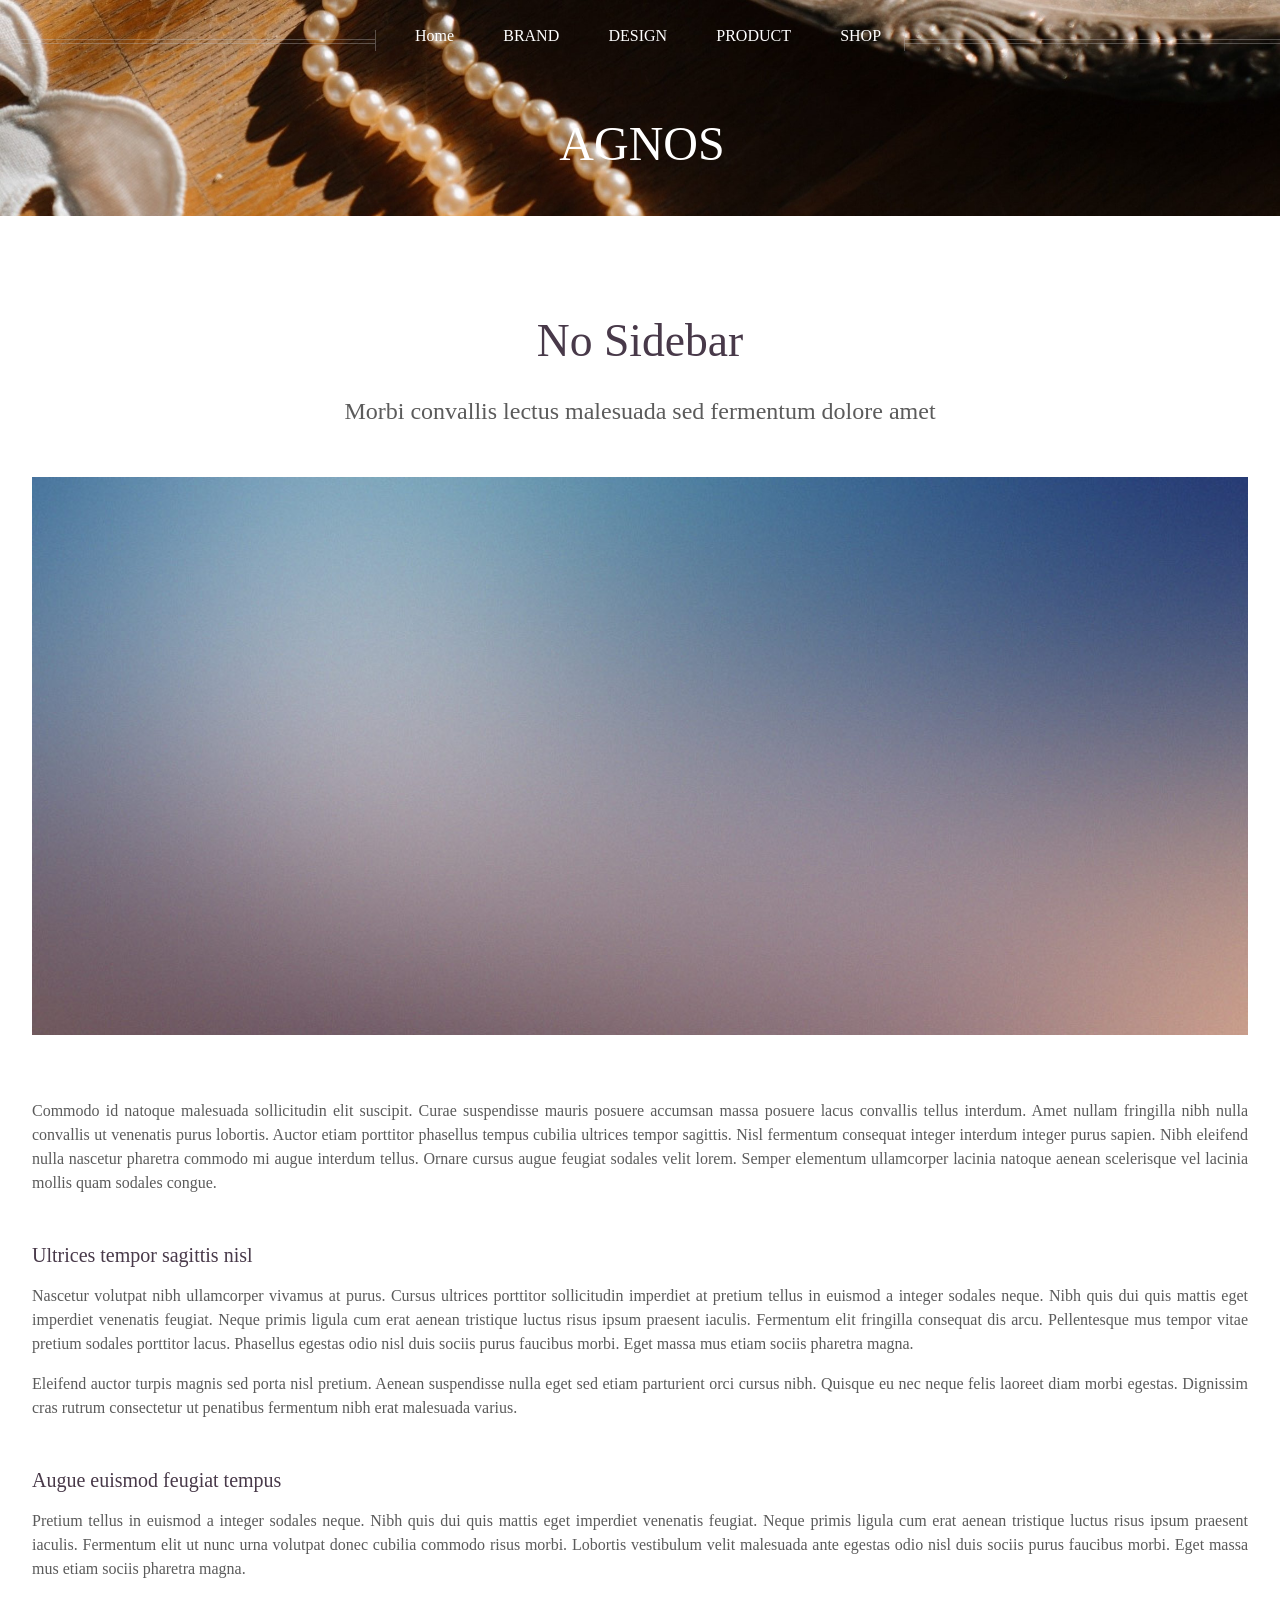
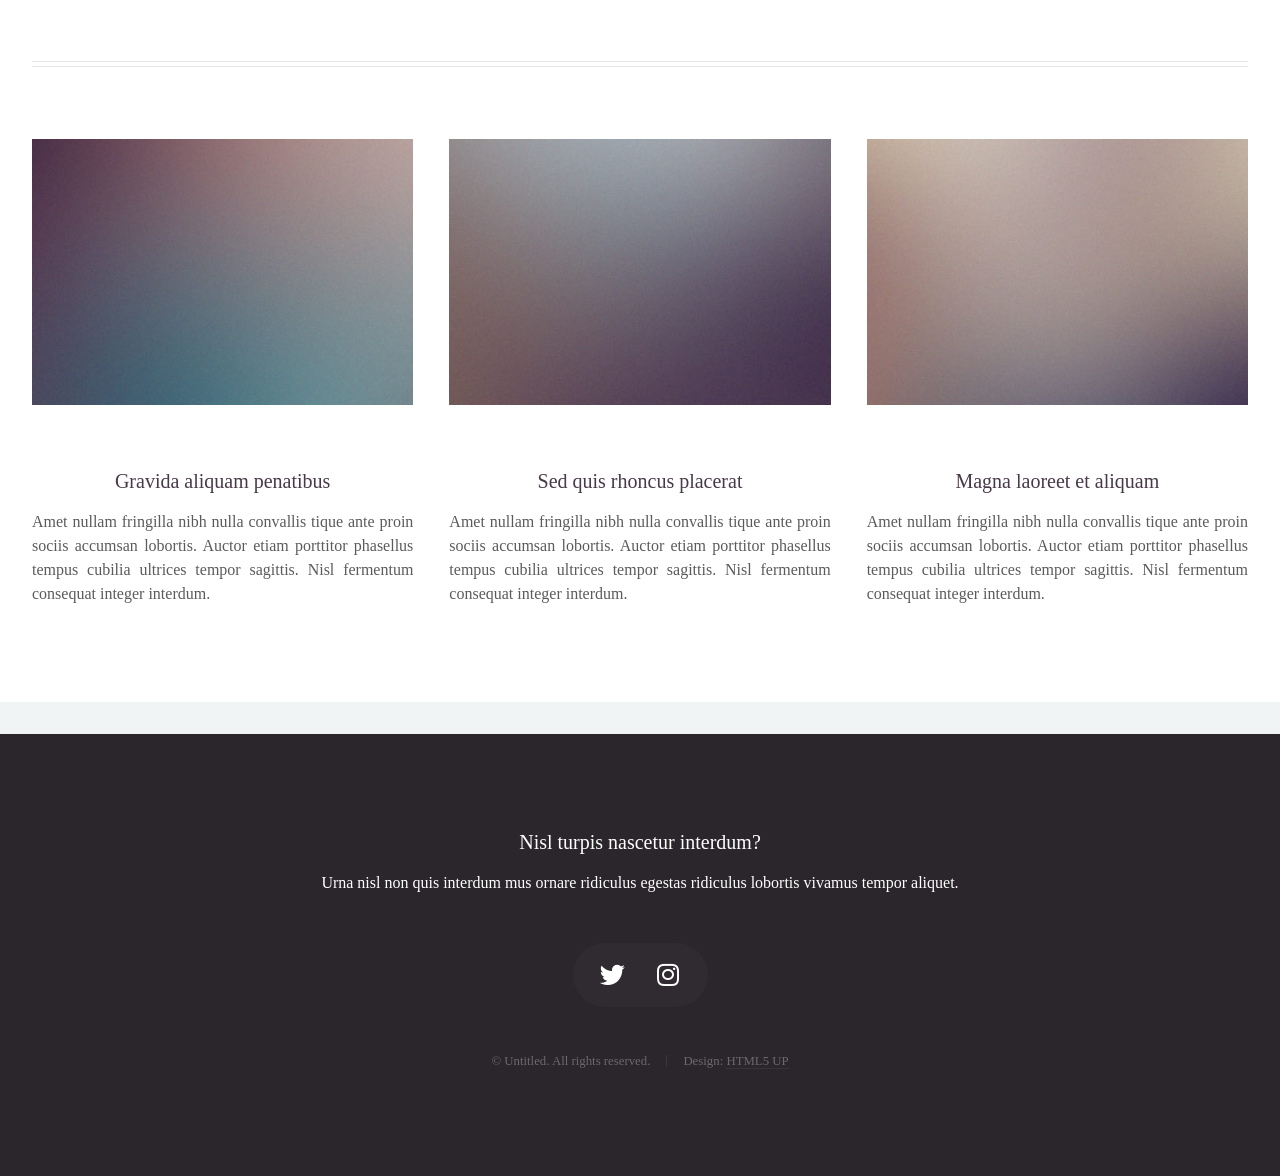
==== no-sidebar.html @ 3e3a5929 "add agnos site websource" ====
<!DOCTYPE HTML>
<!--
	Helios by HTML5 UP
	html5up.net | @ajlkn
	Free for personal and commercial use under the CCA 3.0 license (html5up.net/license)
-->
<html>
	<head>
		<title>No Sidebar - Helios by HTML5 UP</title>
		<meta charset="utf-8" />
		<meta name="viewport" content="width=device-width, initial-scale=1, user-scalable=no" />
		<link rel="stylesheet" href="assets/css/main.css" />
		<noscript><link rel="stylesheet" href="assets/css/noscript.css" /></noscript>
	</head>
	<body class="no-sidebar is-preload">
		<div id="page-wrapper">

			<!-- Header -->
				<div id="header">

					<!-- Inner -->
						<div class="inner">
							<header>
								<h1><a href="index.html" id="logo">AGNOS</a></h1>
							</header>
						</div>

					<!-- Nav -->
						<nav id="nav">
							<ul>
								<li><a href="index.html">Home</a></li>
								<li><a href="no-sidebar.html">BRAND</a></li>
								<li><a href="no-sidebar.html">DESIGN</a></li>
								<li>
									<a href="no-sidebar.html">PRODUCT</a>
									<ul>
										<li><a href="#">Lorem ipsum dolor</a></li>
										<li><a href="#">Magna phasellus</a></li>
										<li><a href="#">Etiam dolore nisl</a></li>
										<li><a href="#">And a submenu &hellip;</a></li>
										<li><a href="#">Veroeros feugiat</a></li>
									</ul>
								</li>
								<li><a href="no-sidebar.html">SHOP</a></li>
							</ul>
						</nav>

				</div>

			<!-- Main -->
				<div class="wrapper style1">

					<div class="container">
						<article id="main" class="special">
							<header>
								<h2><a href="#">No Sidebar</a></h2>
								<p>
									Morbi convallis lectus malesuada sed fermentum dolore amet
								</p>
							</header>
							<a href="#" class="image featured"><img src="images/pic06.jpg" alt="" /></a>
							<p>
								Commodo id natoque malesuada sollicitudin elit suscipit. Curae suspendisse mauris posuere accumsan massa
								posuere lacus convallis tellus interdum. Amet nullam fringilla nibh nulla convallis ut venenatis purus
								lobortis. Auctor etiam porttitor phasellus tempus cubilia ultrices tempor sagittis. Nisl fermentum
								consequat integer interdum integer purus sapien. Nibh eleifend nulla nascetur pharetra commodo mi augue
								interdum tellus. Ornare cursus augue feugiat sodales velit lorem. Semper elementum ullamcorper lacinia
								natoque aenean scelerisque vel lacinia mollis quam sodales congue.
							</p>
							<section>
								<header>
									<h3>Ultrices tempor sagittis nisl</h3>
								</header>
								<p>
									Nascetur volutpat nibh ullamcorper vivamus at purus. Cursus ultrices porttitor sollicitudin imperdiet
									at pretium tellus in euismod a integer sodales neque. Nibh quis dui quis mattis eget imperdiet venenatis
									feugiat. Neque primis ligula cum erat aenean tristique luctus risus ipsum praesent iaculis. Fermentum elit
									fringilla consequat dis arcu. Pellentesque mus tempor vitae pretium sodales porttitor lacus. Phasellus
									egestas odio nisl duis sociis purus faucibus morbi. Eget massa mus etiam sociis pharetra magna.
								</p>
								<p>
									Eleifend auctor turpis magnis sed porta nisl pretium. Aenean suspendisse nulla eget sed etiam parturient
									orci cursus nibh. Quisque eu nec neque felis laoreet diam morbi egestas. Dignissim cras rutrum consectetur
									ut penatibus fermentum nibh erat malesuada varius.
								</p>
							</section>
							<section>
								<header>
									<h3>Augue euismod feugiat tempus</h3>
								</header>
								<p>
									Pretium tellus in euismod a integer sodales neque. Nibh quis dui quis mattis eget imperdiet venenatis
									feugiat. Neque primis ligula cum erat aenean tristique luctus risus ipsum praesent iaculis. Fermentum elit
									ut nunc urna volutpat donec cubilia commodo risus morbi. Lobortis vestibulum velit malesuada ante
									egestas odio nisl duis sociis purus faucibus morbi. Eget massa mus etiam sociis pharetra magna.
								</p>
							</section>
						</article>
						<hr />
						<div class="row">
							<article class="col-4 col-12-mobile special">
								<a href="#" class="image featured"><img src="images/pic07.jpg" alt="" /></a>
								<header>
									<h3><a href="#">Gravida aliquam penatibus</a></h3>
								</header>
								<p>
									Amet nullam fringilla nibh nulla convallis tique ante proin sociis accumsan lobortis. Auctor etiam
									porttitor phasellus tempus cubilia ultrices tempor sagittis. Nisl fermentum consequat integer interdum.
								</p>
							</article>
							<article class="col-4 col-12-mobile special">
								<a href="#" class="image featured"><img src="images/pic08.jpg" alt="" /></a>
								<header>
									<h3><a href="#">Sed quis rhoncus placerat</a></h3>
								</header>
								<p>
									Amet nullam fringilla nibh nulla convallis tique ante proin sociis accumsan lobortis. Auctor etiam
									porttitor phasellus tempus cubilia ultrices tempor sagittis. Nisl fermentum consequat integer interdum.
								</p>
							</article>
							<article class="col-4 col-12-mobile special">
								<a href="#" class="image featured"><img src="images/pic09.jpg" alt="" /></a>
								<header>
									<h3><a href="#">Magna laoreet et aliquam</a></h3>
								</header>
								<p>
									Amet nullam fringilla nibh nulla convallis tique ante proin sociis accumsan lobortis. Auctor etiam
									porttitor phasellus tempus cubilia ultrices tempor sagittis. Nisl fermentum consequat integer interdum.
								</p>
							</article>
						</div>
					</div>

				</div>

			<!-- Footer -->
				<div id="footer">
					<div class="container">
						<div class="row">
							<div class="col-12">

								<!-- Contact -->
									<section class="contact">
										<header>
											<h3>Nisl turpis nascetur interdum?</h3>
										</header>
										<p>Urna nisl non quis interdum mus ornare ridiculus egestas ridiculus lobortis vivamus tempor aliquet.</p>
										<ul class="icons">
											<li><a href="#" class="icon brands fa-twitter"><span class="label">Twitter</span></a></li>
											<li><a href="#" class="icon brands fa-instagram"><span class="label">Instagram</span></a></li>
										</ul>
									</section>

								<!-- Copyright -->
									<div class="copyright">
										<ul class="menu">
											<li>&copy; Untitled. All rights reserved.</li><li>Design: <a href="http://html5up.net">HTML5 UP</a></li>
										</ul>
									</div>

							</div>

						</div>
					</div>
				</div>

		</div>

		<!-- Scripts -->
			<script src="assets/js/jquery.min.js"></script>
			<script src="assets/js/jquery.dropotron.min.js"></script>
			<script src="assets/js/jquery.scrolly.min.js"></script>
			<script src="assets/js/jquery.scrollex.min.js"></script>
			<script src="assets/js/browser.min.js"></script>
			<script src="assets/js/breakpoints.min.js"></script>
			<script src="assets/js/util.js"></script>
			<script src="assets/js/main.js"></script>

	</body>
</html>
---- assets/css/main.css ----
@import url("https://fonts.googleapis.com/css?family=Source+Sans+Pro:300,300italic,400,400italic,600");
@import url("fontawesome-all.min.css");

/*
	Helios by HTML5 UP
	html5up.net | @ajlkn
	Free for personal and commercial use under the CCA 3.0 license (html5up.net/license)
*/

html, body, div, span, applet, object,
iframe, h1, h2, h3, h4, h5, h6, p, blockquote,
pre, a, abbr, acronym, address, big, cite,
code, del, dfn, em, img, ins, kbd, q, s, samp,
small, strike, strong, sub, sup, tt, var, b,
u, i, center, dl, dt, dd, ol, ul, li, fieldset,
form, label, legend, table, caption, tbody,
tfoot, thead, tr, th, td, article, aside,
canvas, details, embed, figure, figcaption,
footer, header, hgroup, menu, nav, output, ruby,
section, summary, time, mark, audio, video {
	margin: 0;
	padding: 0;
	border: 0;
	font-size: 100%;
	font: inherit;
	vertical-align: baseline;}

article, aside, details, figcaption, figure,
footer, header, hgroup, menu, nav, section {
	display: block;}

body {
	line-height: 1;
}

ol, ul {
	list-style: none;
}

blockquote, q {
	quotes: none;
}

	blockquote:before, blockquote:after, q:before, q:after {
		content: '';
		content: none;
	}

table {
	border-collapse: collapse;
	border-spacing: 0;
}

body {
	-webkit-text-size-adjust: none;
}

mark {
	background-color: transparent;
	color: inherit;
}

input::-moz-focus-inner {
	border: 0;
	padding: 0;
}

input, select, textarea {
	-moz-appearance: none;
	-webkit-appearance: none;
	-ms-appearance: none;
	appearance: none;
}

/* Basic */

	html {
		box-sizing: border-box;
	}

	*, *:before, *:after {
		box-sizing: inherit;
	}

	body {
		background: #f0f4f4;
		color: #5b5b5b;
		font-size: 15pt;
		line-height: 1.85em;
		/*font-family: 'Source Sans Pro', sans-serif;*/
		font-family: "Georgia";
		font-weight: 300;
	}

		body.is-preload *, body.is-preload *:before, body.is-preload *:after {
			-moz-animation: none !important;
			-webkit-animation: none !important;
			-ms-animation: none !important;
			animation: none !important;
			-moz-transition: none !important;
			-webkit-transition: none !important;
			-ms-transition: none !important;
			transition: none !important;
		}

	input, textarea, select {
		font-size: 15pt;
		line-height: 1.85em;
		font-family: 'Source Sans Pro', sans-serif;
		font-weight: 300;
	}

	h1, h2, h3, h4, h5, h6 {
		font-weight: 400;
		color: #483949;
		line-height: 1.25em;
	}

	h1 a, h2 a, h3 a, h4 a, h5 a, h6 a {
		color: inherit;
		text-decoration: none;
		border-bottom-color: transparent;
	}

	h1 strong, h2 strong, h3 strong, h4 strong, h5 strong, h6 strong {
		font-weight: 600;
	}

	h2 {
		font-size: 2.85em;
	}

	h3 {
		font-size: 1.25em;
	}

	h4 {
		font-size: 1em;
		margin: 0 0 0.25em 0;
	}

	strong, b {
		font-weight: 400;
		color: #483949;
	}

	em, i {
		font-style: italic;
	}

	a {
		color: inherit;
		border-bottom: solid 1px rgba(128, 128, 128, 0.15);
		text-decoration: none;
		-moz-transition: background-color 0.35s ease-in-out, color 0.35s ease-in-out, border-bottom-color 0.35s ease-in-out;
		-webkit-transition: background-color 0.35s ease-in-out, color 0.35s ease-in-out, border-bottom-color 0.35s ease-in-out;
		-ms-transition: background-color 0.35s ease-in-out, color 0.35s ease-in-out, border-bottom-color 0.35s ease-in-out;
		transition: background-color 0.35s ease-in-out, color 0.35s ease-in-out, border-bottom-color 0.35s ease-in-out;
	}

		a:hover {
			color: #ef8376;
			border-bottom-color: transparent;
		}

	sub {
		position: relative;
		top: 0.5em;
		font-size: 0.8em;
	}

	sup {
		position: relative;
		top: -0.5em;
		font-size: 0.8em;
	}

	blockquote {
		border-left: solid 0.5em #ddd;
		padding: 1em 0 1em 2em;
		font-style: italic;
	}

	p, ul, ol, dl, table {
		margin-bottom: 1em;
	}

	p {
		text-align: justify;
	}

	br.clear {
		clear: both;
	}

	hr {
		position: relative;
		display: block;
		border: 0;
		top: 4.5em;
		margin-bottom: 9em;
		height: 6px;
		border-top: solid 1px rgba(128, 128, 128, 0.2);
		border-bottom: solid 1px rgba(128, 128, 128, 0.2);
	}

		hr:before, hr:after {
			content: '';
			position: absolute;
			top: -8px;
			display: block;
			width: 1px;
			height: 21px;
			background: rgba(128, 128, 128, 0.2);
		}

		hr:before {
			left: -1px;
		}

		hr:after {
			right: -1px;
		}

	.timestamp {
		color: rgba(128, 128, 128, 0.75);
		font-size: 0.8em;
	}

/* Container */

	.container {
		margin: 0 auto;
		max-width: 100%;
		width: 1400px;
	}

		@media screen and (max-width: 1680px) {

			.container {
				width: 1200px;
			}

		}

		@media screen and (max-width: 1280px) {

			.container {
				width: 100%;
			}

		}

		@media screen and (max-width: 960px) {

			.container {
				width: 100%;
			}

		}

		@media screen and (max-width: 840px) {

			.container {
				width: 100%;
			}

		}

		@media screen and (max-width: 736px) {

			.container {
				width: 100%;
			}

		}

/* Row */

	.row {
		display: flex;
		flex-wrap: wrap;
		box-sizing: border-box;
		align-items: stretch;
	}

		.row > * {
			box-sizing: border-box;
		}

		.row.gtr-uniform > * > :last-child {
			margin-bottom: 0;
		}

		.row.aln-left {
			justify-content: flex-start;
		}

		.row.aln-center {
			justify-content: center;
		}

		.row.aln-right {
			justify-content: flex-end;
		}

		.row.aln-top {
			align-items: flex-start;
		}

		.row.aln-middle {
			align-items: center;
		}

		.row.aln-bottom {
			align-items: flex-end;
		}

		.row > .imp {
			order: -1;
		}

		.row > .col-1 {
			width: 8.33333%;
		}

		.row > .off-1 {
			margin-left: 8.33333%;
		}

		.row > .col-2 {
			width: 16.66667%;
		}

		.row > .off-2 {
			margin-left: 16.66667%;
		}

		.row > .col-3 {
			width: 25%;
		}

		.row > .off-3 {
			margin-left: 25%;
		}

		.row > .col-4 {
			width: 33.33333%;
		}

		.row > .off-4 {
			margin-left: 33.33333%;
		}

		.row > .col-5 {
			width: 41.66667%;
		}

		.row > .off-5 {
			margin-left: 41.66667%;
		}

		.row > .col-6 {
			width: 50%;
		}

		.row > .off-6 {
			margin-left: 50%;
		}

		.row > .col-7 {
			width: 58.33333%;
		}

		.row > .off-7 {
			margin-left: 58.33333%;
		}

		.row > .col-8 {
			width: 66.66667%;
		}

		.row > .off-8 {
			margin-left: 66.66667%;
		}

		.row > .col-9 {
			width: 75%;
		}

		.row > .off-9 {
			margin-left: 75%;
		}

		.row > .col-10 {
			width: 83.33333%;
		}

		.row > .off-10 {
			margin-left: 83.33333%;
		}

		.row > .col-11 {
			width: 91.66667%;
		}

		.row > .off-11 {
			margin-left: 91.66667%;
		}

		.row > .col-12 {
			width: 100%;
		}

		.row > .off-12 {
			margin-left: 100%;
		}

		.row.gtr-0 {
			margin-top: 0px;
			margin-left: 0px;
		}

			.row.gtr-0 > * {
				padding: 0px 0 0 0px;
			}

			.row.gtr-0.gtr-uniform {
				margin-top: 0px;
			}

				.row.gtr-0.gtr-uniform > * {
					padding-top: 0px;
				}

		.row.gtr-25 {
			margin-top: -10px;
			margin-left: -10px;
		}

			.row.gtr-25 > * {
				padding: 10px 0 0 10px;
			}

			.row.gtr-25.gtr-uniform {
				margin-top: -10px;
			}

				.row.gtr-25.gtr-uniform > * {
					padding-top: 10px;
				}

		.row.gtr-50 {
			margin-top: -20px;
			margin-left: -20px;
		}

			.row.gtr-50 > * {
				padding: 20px 0 0 20px;
			}

			.row.gtr-50.gtr-uniform {
				margin-top: -20px;
			}

				.row.gtr-50.gtr-uniform > * {
					padding-top: 20px;
				}

		.row {
			margin-top: -40px;
			margin-left: -40px;
		}

			.row > * {
				padding: 40px 0 0 40px;
			}

			.row.gtr-uniform {
				margin-top: -40px;
			}

				.row.gtr-uniform > * {
					padding-top: 40px;
				}

		.row.gtr-150 {
			margin-top: -60px;
			margin-left: -60px;
		}

			.row.gtr-150 > * {
				padding: 60px 0 0 60px;
			}

			.row.gtr-150.gtr-uniform {
				margin-top: -60px;
			}

				.row.gtr-150.gtr-uniform > * {
					padding-top: 60px;
				}

		.row.gtr-200 {
			margin-top: -80px;
			margin-left: -80px;
		}

			.row.gtr-200 > * {
				padding: 80px 0 0 80px;
			}

			.row.gtr-200.gtr-uniform {
				margin-top: -80px;
			}

				.row.gtr-200.gtr-uniform > * {
					padding-top: 80px;
				}

		@media screen and (max-width: 1680px) {

			.row {
				display: flex;
				flex-wrap: wrap;
				box-sizing: border-box;
				align-items: stretch;
			}

				.row > * {
					box-sizing: border-box;
				}

				.row.gtr-uniform > * > :last-child {
					margin-bottom: 0;
				}

				.row.aln-left {
					justify-content: flex-start;
				}

				.row.aln-center {
					justify-content: center;
				}

				.row.aln-right {
					justify-content: flex-end;
				}

				.row.aln-top {
					align-items: flex-start;
				}

				.row.aln-middle {
					align-items: center;
				}

				.row.aln-bottom {
					align-items: flex-end;
				}

				.row > .imp-wide {
					order: -1;
				}

				.row > .col-1-wide {
					width: 8.33333%;
				}

				.row > .off-1-wide {
					margin-left: 8.33333%;
				}

				.row > .col-2-wide {
					width: 16.66667%;
				}

				.row > .off-2-wide {
					margin-left: 16.66667%;
				}

				.row > .col-3-wide {
					width: 25%;
				}

				.row > .off-3-wide {
					margin-left: 25%;
				}

				.row > .col-4-wide {
					width: 33.33333%;
				}

				.row > .off-4-wide {
					margin-left: 33.33333%;
				}

				.row > .col-5-wide {
					width: 41.66667%;
				}

				.row > .off-5-wide {
					margin-left: 41.66667%;
				}

				.row > .col-6-wide {
					width: 50%;
				}

				.row > .off-6-wide {
					margin-left: 50%;
				}

				.row > .col-7-wide {
					width: 58.33333%;
				}

				.row > .off-7-wide {
					margin-left: 58.33333%;
				}

				.row > .col-8-wide {
					width: 66.66667%;
				}

				.row > .off-8-wide {
					margin-left: 66.66667%;
				}

				.row > .col-9-wide {
					width: 75%;
				}

				.row > .off-9-wide {
					margin-left: 75%;
				}

				.row > .col-10-wide {
					width: 83.33333%;
				}

				.row > .off-10-wide {
					margin-left: 83.33333%;
				}

				.row > .col-11-wide {
					width: 91.66667%;
				}

				.row > .off-11-wide {
					margin-left: 91.66667%;
				}

				.row > .col-12-wide {
					width: 100%;
				}

				.row > .off-12-wide {
					margin-left: 100%;
				}

				.row.gtr-0 {
					margin-top: 0px;
					margin-left: 0px;
				}

					.row.gtr-0 > * {
						padding: 0px 0 0 0px;
					}

					.row.gtr-0.gtr-uniform {
						margin-top: 0px;
					}

						.row.gtr-0.gtr-uniform > * {
							padding-top: 0px;
						}

				.row.gtr-25 {
					margin-top: -10px;
					margin-left: -10px;
				}

					.row.gtr-25 > * {
						padding: 10px 0 0 10px;
					}

					.row.gtr-25.gtr-uniform {
						margin-top: -10px;
					}

						.row.gtr-25.gtr-uniform > * {
							padding-top: 10px;
						}

				.row.gtr-50 {
					margin-top: -20px;
					margin-left: -20px;
				}

					.row.gtr-50 > * {
						padding: 20px 0 0 20px;
					}

					.row.gtr-50.gtr-uniform {
						margin-top: -20px;
					}

						.row.gtr-50.gtr-uniform > * {
							padding-top: 20px;
						}

				.row {
					margin-top: -40px;
					margin-left: -40px;
				}

					.row > * {
						padding: 40px 0 0 40px;
					}

					.row.gtr-uniform {
						margin-top: -40px;
					}

						.row.gtr-uniform > * {
							padding-top: 40px;
						}

				.row.gtr-150 {
					margin-top: -60px;
					margin-left: -60px;
				}

					.row.gtr-150 > * {
						padding: 60px 0 0 60px;
					}

					.row.gtr-150.gtr-uniform {
						margin-top: -60px;
					}

						.row.gtr-150.gtr-uniform > * {
							padding-top: 60px;
						}

				.row.gtr-200 {
					margin-top: -80px;
					margin-left: -80px;
				}

					.row.gtr-200 > * {
						padding: 80px 0 0 80px;
					}

					.row.gtr-200.gtr-uniform {
						margin-top: -80px;
					}

						.row.gtr-200.gtr-uniform > * {
							padding-top: 80px;
						}

		}

		@media screen and (max-width: 1280px) {

			.row {
				display: flex;
				flex-wrap: wrap;
				box-sizing: border-box;
				align-items: stretch;
			}

				.row > * {
					box-sizing: border-box;
				}

				.row.gtr-uniform > * > :last-child {
					margin-bottom: 0;
				}

				.row.aln-left {
					justify-content: flex-start;
				}

				.row.aln-center {
					justify-content: center;
				}

				.row.aln-right {
					justify-content: flex-end;
				}

				.row.aln-top {
					align-items: flex-start;
				}

				.row.aln-middle {
					align-items: center;
				}

				.row.aln-bottom {
					align-items: flex-end;
				}

				.row > .imp-normal {
					order: -1;
				}

				.row > .col-1-normal {
					width: 8.33333%;
				}

				.row > .off-1-normal {
					margin-left: 8.33333%;
				}

				.row > .col-2-normal {
					width: 16.66667%;
				}

				.row > .off-2-normal {
					margin-left: 16.66667%;
				}

				.row > .col-3-normal {
					width: 25%;
				}

				.row > .off-3-normal {
					margin-left: 25%;
				}

				.row > .col-4-normal {
					width: 33.33333%;
				}

				.row > .off-4-normal {
					margin-left: 33.33333%;
				}

				.row > .col-5-normal {
					width: 41.66667%;
				}

				.row > .off-5-normal {
					margin-left: 41.66667%;
				}

				.row > .col-6-normal {
					width: 50%;
				}

				.row > .off-6-normal {
					margin-left: 50%;
				}

				.row > .col-7-normal {
					width: 58.33333%;
				}

				.row > .off-7-normal {
					margin-left: 58.33333%;
				}

				.row > .col-8-normal {
					width: 66.66667%;
				}

				.row > .off-8-normal {
					margin-left: 66.66667%;
				}

				.row > .col-9-normal {
					width: 75%;
				}

				.row > .off-9-normal {
					margin-left: 75%;
				}

				.row > .col-10-normal {
					width: 83.33333%;
				}

				.row > .off-10-normal {
					margin-left: 83.33333%;
				}

				.row > .col-11-normal {
					width: 91.66667%;
				}

				.row > .off-11-normal {
					margin-left: 91.66667%;
				}

				.row > .col-12-normal {
					width: 100%;
				}

				.row > .off-12-normal {
					margin-left: 100%;
				}

				.row.gtr-0 {
					margin-top: 0px;
					margin-left: 0px;
				}

					.row.gtr-0 > * {
						padding: 0px 0 0 0px;
					}

					.row.gtr-0.gtr-uniform {
						margin-top: 0px;
					}

						.row.gtr-0.gtr-uniform > * {
							padding-top: 0px;
						}

				.row.gtr-25 {
					margin-top: -9px;
					margin-left: -9px;
				}

					.row.gtr-25 > * {
						padding: 9px 0 0 9px;
					}

					.row.gtr-25.gtr-uniform {
						margin-top: -9px;
					}

						.row.gtr-25.gtr-uniform > * {
							padding-top: 9px;
						}

				.row.gtr-50 {
					margin-top: -18px;
					margin-left: -18px;
				}

					.row.gtr-50 > * {
						padding: 18px 0 0 18px;
					}

					.row.gtr-50.gtr-uniform {
						margin-top: -18px;
					}

						.row.gtr-50.gtr-uniform > * {
							padding-top: 18px;
						}

				.row {
					margin-top: -36px;
					margin-left: -36px;
				}

					.row > * {
						padding: 36px 0 0 36px;
					}

					.row.gtr-uniform {
						margin-top: -36px;
					}

						.row.gtr-uniform > * {
							padding-top: 36px;
						}

				.row.gtr-150 {
					margin-top: -54px;
					margin-left: -54px;
				}

					.row.gtr-150 > * {
						padding: 54px 0 0 54px;
					}

					.row.gtr-150.gtr-uniform {
						margin-top: -54px;
					}

						.row.gtr-150.gtr-uniform > * {
							padding-top: 54px;
						}

				.row.gtr-200 {
					margin-top: -72px;
					margin-left: -72px;
				}

					.row.gtr-200 > * {
						padding: 72px 0 0 72px;
					}

					.row.gtr-200.gtr-uniform {
						margin-top: -72px;
					}

						.row.gtr-200.gtr-uniform > * {
							padding-top: 72px;
						}

		}

		@media screen and (max-width: 960px) {

			.row {
				display: flex;
				flex-wrap: wrap;
				box-sizing: border-box;
				align-items: stretch;
			}

				.row > * {
					box-sizing: border-box;
				}

				.row.gtr-uniform > * > :last-child {
					margin-bottom: 0;
				}

				.row.aln-left {
					justify-content: flex-start;
				}

				.row.aln-center {
					justify-content: center;
				}

				.row.aln-right {
					justify-content: flex-end;
				}

				.row.aln-top {
					align-items: flex-start;
				}

				.row.aln-middle {
					align-items: center;
				}

				.row.aln-bottom {
					align-items: flex-end;
				}

				.row > .imp-narrow {
					order: -1;
				}

				.row > .col-1-narrow {
					width: 8.33333%;
				}

				.row > .off-1-narrow {
					margin-left: 8.33333%;
				}

				.row > .col-2-narrow {
					width: 16.66667%;
				}

				.row > .off-2-narrow {
					margin-left: 16.66667%;
				}

				.row > .col-3-narrow {
					width: 25%;
				}

				.row > .off-3-narrow {
					margin-left: 25%;
				}

				.row > .col-4-narrow {
					width: 33.33333%;
				}

				.row > .off-4-narrow {
					margin-left: 33.33333%;
				}

				.row > .col-5-narrow {
					width: 41.66667%;
				}

				.row > .off-5-narrow {
					margin-left: 41.66667%;
				}

				.row > .col-6-narrow {
					width: 50%;
				}

				.row > .off-6-narrow {
					margin-left: 50%;
				}

				.row > .col-7-narrow {
					width: 58.33333%;
				}

				.row > .off-7-narrow {
					margin-left: 58.33333%;
				}

				.row > .col-8-narrow {
					width: 66.66667%;
				}

				.row > .off-8-narrow {
					margin-left: 66.66667%;
				}

				.row > .col-9-narrow {
					width: 75%;
				}

				.row > .off-9-narrow {
					margin-left: 75%;
				}

				.row > .col-10-narrow {
					width: 83.33333%;
				}

				.row > .off-10-narrow {
					margin-left: 83.33333%;
				}

				.row > .col-11-narrow {
					width: 91.66667%;
				}

				.row > .off-11-narrow {
					margin-left: 91.66667%;
				}

				.row > .col-12-narrow {
					width: 100%;
				}

				.row > .off-12-narrow {
					margin-left: 100%;
				}

				.row.gtr-0 {
					margin-top: 0px;
					margin-left: 0px;
				}

					.row.gtr-0 > * {
						padding: 0px 0 0 0px;
					}

					.row.gtr-0.gtr-uniform {
						margin-top: 0px;
					}

						.row.gtr-0.gtr-uniform > * {
							padding-top: 0px;
						}

				.row.gtr-25 {
					margin-top: -8px;
					margin-left: -8px;
				}

					.row.gtr-25 > * {
						padding: 8px 0 0 8px;
					}

					.row.gtr-25.gtr-uniform {
						margin-top: -8px;
					}

						.row.gtr-25.gtr-uniform > * {
							padding-top: 8px;
						}

				.row.gtr-50 {
					margin-top: -16px;
					margin-left: -16px;
				}

					.row.gtr-50 > * {
						padding: 16px 0 0 16px;
					}

					.row.gtr-50.gtr-uniform {
						margin-top: -16px;
					}

						.row.gtr-50.gtr-uniform > * {
							padding-top: 16px;
						}

				.row {
					margin-top: -32px;
					margin-left: -32px;
				}

					.row > * {
						padding: 32px 0 0 32px;
					}

					.row.gtr-uniform {
						margin-top: -32px;
					}

						.row.gtr-uniform > * {
							padding-top: 32px;
						}

				.row.gtr-150 {
					margin-top: -48px;
					margin-left: -48px;
				}

					.row.gtr-150 > * {
						padding: 48px 0 0 48px;
					}

					.row.gtr-150.gtr-uniform {
						margin-top: -48px;
					}

						.row.gtr-150.gtr-uniform > * {
							padding-top: 48px;
						}

				.row.gtr-200 {
					margin-top: -64px;
					margin-left: -64px;
				}

					.row.gtr-200 > * {
						padding: 64px 0 0 64px;
					}

					.row.gtr-200.gtr-uniform {
						margin-top: -64px;
					}

						.row.gtr-200.gtr-uniform > * {
							padding-top: 64px;
						}

		}

		@media screen and (max-width: 840px) {

			.row {
				display: flex;
				flex-wrap: wrap;
				box-sizing: border-box;
				align-items: stretch;
			}

				.row > * {
					box-sizing: border-box;
				}

				.row.gtr-uniform > * > :last-child {
					margin-bottom: 0;
				}

				.row.aln-left {
					justify-content: flex-start;
				}

				.row.aln-center {
					justify-content: center;
				}

				.row.aln-right {
					justify-content: flex-end;
				}

				.row.aln-top {
					align-items: flex-start;
				}

				.row.aln-middle {
					align-items: center;
				}

				.row.aln-bottom {
					align-items: flex-end;
				}

				.row > .imp-narrower {
					order: -1;
				}

				.row > .col-1-narrower {
					width: 8.33333%;
				}

				.row > .off-1-narrower {
					margin-left: 8.33333%;
				}

				.row > .col-2-narrower {
					width: 16.66667%;
				}

				.row > .off-2-narrower {
					margin-left: 16.66667%;
				}

				.row > .col-3-narrower {
					width: 25%;
				}

				.row > .off-3-narrower {
					margin-left: 25%;
				}

				.row > .col-4-narrower {
					width: 33.33333%;
				}

				.row > .off-4-narrower {
					margin-left: 33.33333%;
				}

				.row > .col-5-narrower {
					width: 41.66667%;
				}

				.row > .off-5-narrower {
					margin-left: 41.66667%;
				}

				.row > .col-6-narrower {
					width: 50%;
				}

				.row > .off-6-narrower {
					margin-left: 50%;
				}

				.row > .col-7-narrower {
					width: 58.33333%;
				}

				.row > .off-7-narrower {
					margin-left: 58.33333%;
				}

				.row > .col-8-narrower {
					width: 66.66667%;
				}

				.row > .off-8-narrower {
					margin-left: 66.66667%;
				}

				.row > .col-9-narrower {
					width: 75%;
				}

				.row > .off-9-narrower {
					margin-left: 75%;
				}

				.row > .col-10-narrower {
					width: 83.33333%;
				}

				.row > .off-10-narrower {
					margin-left: 83.33333%;
				}

				.row > .col-11-narrower {
					width: 91.66667%;
				}

				.row > .off-11-narrower {
					margin-left: 91.66667%;
				}

				.row > .col-12-narrower {
					width: 100%;
				}

				.row > .off-12-narrower {
					margin-left: 100%;
				}

				.row.gtr-0 {
					margin-top: 0px;
					margin-left: 0px;
				}

					.row.gtr-0 > * {
						padding: 0px 0 0 0px;
					}

					.row.gtr-0.gtr-uniform {
						margin-top: 0px;
					}

						.row.gtr-0.gtr-uniform > * {
							padding-top: 0px;
						}

				.row.gtr-25 {
					margin-top: -8px;
					margin-left: -8px;
				}

					.row.gtr-25 > * {
						padding: 8px 0 0 8px;
					}

					.row.gtr-25.gtr-uniform {
						margin-top: -8px;
					}

						.row.gtr-25.gtr-uniform > * {
							padding-top: 8px;
						}

				.row.gtr-50 {
					margin-top: -16px;
					margin-left: -16px;
				}

					.row.gtr-50 > * {
						padding: 16px 0 0 16px;
					}

					.row.gtr-50.gtr-uniform {
						margin-top: -16px;
					}

						.row.gtr-50.gtr-uniform > * {
							padding-top: 16px;
						}

				.row {
					margin-top: -32px;
					margin-left: -32px;
				}

					.row > * {
						padding: 32px 0 0 32px;
					}

					.row.gtr-uniform {
						margin-top: -32px;
					}

						.row.gtr-uniform > * {
							padding-top: 32px;
						}

				.row.gtr-150 {
					margin-top: -48px;
					margin-left: -48px;
				}

					.row.gtr-150 > * {
						padding: 48px 0 0 48px;
					}

					.row.gtr-150.gtr-uniform {
						margin-top: -48px;
					}

						.row.gtr-150.gtr-uniform > * {
							padding-top: 48px;
						}

				.row.gtr-200 {
					margin-top: -64px;
					margin-left: -64px;
				}

					.row.gtr-200 > * {
						padding: 64px 0 0 64px;
					}

					.row.gtr-200.gtr-uniform {
						margin-top: -64px;
					}

						.row.gtr-200.gtr-uniform > * {
							padding-top: 64px;
						}

		}

		@media screen and (max-width: 736px) {

			.row {
				display: flex;
				flex-wrap: wrap;
				box-sizing: border-box;
				align-items: stretch;
			}

				.row > * {
					box-sizing: border-box;
				}

				.row.gtr-uniform > * > :last-child {
					margin-bottom: 0;
				}

				.row.aln-left {
					justify-content: flex-start;
				}

				.row.aln-center {
					justify-content: center;
				}

				.row.aln-right {
					justify-content: flex-end;
				}

				.row.aln-top {
					align-items: flex-start;
				}

				.row.aln-middle {
					align-items: center;
				}

				.row.aln-bottom {
					align-items: flex-end;
				}

				.row > .imp-mobile {
					order: -1;
				}

				.row > .col-1-mobile {
					width: 8.33333%;
				}

				.row > .off-1-mobile {
					margin-left: 8.33333%;
				}

				.row > .col-2-mobile {
					width: 16.66667%;
				}

				.row > .off-2-mobile {
					margin-left: 16.66667%;
				}

				.row > .col-3-mobile {
					width: 25%;
				}

				.row > .off-3-mobile {
					margin-left: 25%;
				}

				.row > .col-4-mobile {
					width: 33.33333%;
				}

				.row > .off-4-mobile {
					margin-left: 33.33333%;
				}

				.row > .col-5-mobile {
					width: 41.66667%;
				}

				.row > .off-5-mobile {
					margin-left: 41.66667%;
				}

				.row > .col-6-mobile {
					width: 50%;
				}

				.row > .off-6-mobile {
					margin-left: 50%;
				}

				.row > .col-7-mobile {
					width: 58.33333%;
				}

				.row > .off-7-mobile {
					margin-left: 58.33333%;
				}

				.row > .col-8-mobile {
					width: 66.66667%;
				}

				.row > .off-8-mobile {
					margin-left: 66.66667%;
				}

				.row > .col-9-mobile {
					width: 75%;
				}

				.row > .off-9-mobile {
					margin-left: 75%;
				}

				.row > .col-10-mobile {
					width: 83.33333%;
				}

				.row > .off-10-mobile {
					margin-left: 83.33333%;
				}

				.row > .col-11-mobile {
					width: 91.66667%;
				}

				.row > .off-11-mobile {
					margin-left: 91.66667%;
				}

				.row > .col-12-mobile {
					width: 100%;
				}

				.row > .off-12-mobile {
					margin-left: 100%;
				}

				.row.gtr-0 {
					margin-top: 0px;
					margin-left: 0px;
				}

					.row.gtr-0 > * {
						padding: 0px 0 0 0px;
					}

					.row.gtr-0.gtr-uniform {
						margin-top: 0px;
					}

						.row.gtr-0.gtr-uniform > * {
							padding-top: 0px;
						}

				.row.gtr-25 {
					margin-top: -5px;
					margin-left: -5px;
				}

					.row.gtr-25 > * {
						padding: 5px 0 0 5px;
					}

					.row.gtr-25.gtr-uniform {
						margin-top: -5px;
					}

						.row.gtr-25.gtr-uniform > * {
							padding-top: 5px;
						}

				.row.gtr-50 {
					margin-top: -10px;
					margin-left: -10px;
				}

					.row.gtr-50 > * {
						padding: 10px 0 0 10px;
					}

					.row.gtr-50.gtr-uniform {
						margin-top: -10px;
					}

						.row.gtr-50.gtr-uniform > * {
							padding-top: 10px;
						}

				.row {
					margin-top: -20px;
					margin-left: -20px;
				}

					.row > * {
						padding: 20px 0 0 20px;
					}

					.row.gtr-uniform {
						margin-top: -20px;
					}

						.row.gtr-uniform > * {
							padding-top: 20px;
						}

				.row.gtr-150 {
					margin-top: -30px;
					margin-left: -30px;
				}

					.row.gtr-150 > * {
						padding: 30px 0 0 30px;
					}

					.row.gtr-150.gtr-uniform {
						margin-top: -30px;
					}

						.row.gtr-150.gtr-uniform > * {
							padding-top: 30px;
						}

				.row.gtr-200 {
					margin-top: -40px;
					margin-left: -40px;
				}

					.row.gtr-200 > * {
						padding: 40px 0 0 40px;
					}

					.row.gtr-200.gtr-uniform {
						margin-top: -40px;
					}

						.row.gtr-200.gtr-uniform > * {
							padding-top: 40px;
						}

		}

/* Sections/Article */

	section, article {
		margin-bottom: 3em;
	}

		section > :last-child, section:last-child, article > :last-child, article:last-child {
			margin-bottom: 0;
		}

		section.special > header, section.special > footer, article.special > header, article.special > footer {
			text-align: center;
		}

	.row > section, .row > article {
		margin-bottom: 0;
	}

	header {
		margin: 0 0 1em 0;
	}

		header > p {
			display: block;
			font-size: 1.5em;
			margin: 1em 0 2em 0;
			line-height: 1.5em;
			text-align: inherit;
		}

	footer {
		margin: 2.5em 0 0 0;
	}

/* Image */

	.image {
		position: relative;
		display: inline-block;
		border: 0;
		outline: 0;
	}

		.image img {
			display: block;
			width: 100%;
		}

		.image.fit {
			display: block;
			width: 100%;
		}

		.image.featured {
			display: block;
			width: 100%;
			margin: 0 0 4em 0;
		}

		.image.left {
			float: left;
			margin: 0 2em 2em 0;
		}

		.image.centered {
			display: block;
			margin: 0 0 2em 0;
		}

			.image.centered img {
				margin: 0 auto;
				width: auto;
			}

/* List */

	ul {
		list-style: disc;
		padding-left: 1em;
	}

		ul li {
			padding-left: 0.5em;
		}

	ol {
		list-style: decimal;
		padding-left: 1.25em;
	}

		ol li {
			padding-left: 0.25em;
		}

/* Actions */

	ul.actions {
		margin: 3em 0 0 0;
		list-style: none;
		padding-left: 0;
	}

		form ul.actions {
			margin-top: 0;
		}

		ul.actions li {
			display: inline-block;
			margin: 0 0.75em 0 0.75em;
			padding-left: 0;
		}

			ul.actions li:first-child {
				margin-left: 0;
			}

			ul.actions li:last-child {
				margin-right: 0;
			}

/* Divided */

	ul.divided {
		list-style: none;
		padding-left: 0;
	}

		ul.divided li {
			border-top: solid 1px rgba(128, 128, 128, 0.2);
			padding-top: 1.5em;
			margin-top: 1.5em;
			padding-left: 0;
		}

			ul.divided li:first-child {
				border-top: 0;
				padding-top: 0;
				margin-top: 0;
			}

/* Menu */

	ul.menu {
		height: 1em;
		line-height: 1em;
		list-style: none;
		padding-left: 0;
	}

		ul.menu li {
			display: inline-block;
			border-left: solid 1px rgba(128, 128, 128, 0.2);
			padding-left: 1.25em;
			margin-left: 1.25em;
		}

			ul.menu li:first-child {
				border-left: 0;
				padding-left: 0;
				margin-left: 0;
			}

/* Icons */

	ul.icons {
		position: relative;
		background: rgba(128, 128, 128, 0.05);
		border-radius: 4em;
		display: inline-block;
		padding: 0.35em 0.75em 0.35em 0.75em;
		font-size: 1.25em;
		cursor: default;
		list-style: none;
	}

		ul.icons li {
			display: inline-block;
			padding-left: 0;
		}

			ul.icons li a {
				display: inline-block;
				background: none;
				width: 2.5em;
				height: 2.5em;
				line-height: 2.5em;
				text-align: center;
				border-radius: 100%;
				border: 0;
				color: inherit;
			}

				ul.icons li a:hover {
					color: #ef8376;
				}

/* Form */

	form label {
		display: block;
		font-weight: 400;
		color: #483949;
		margin: 0 0 1em 0;
	}

	form input[type="text"],
	form input[type="email"],
	form input[type="password"],
	form select,
	form textarea {
		-webkit-appearance: none;
		display: block;
		border: 0;
		background: #fafafa;
		width: 100%;
		border-radius: 0.5em;
		border: solid 1px #E5E5E5;
		padding: 1em;
		-moz-transition: background-color 0.35s ease-in-out, border-color 0.35s ease-in-out;
		-webkit-transition: background-color 0.35s ease-in-out, border-color 0.35s ease-in-out;
		-ms-transition: background-color 0.35s ease-in-out, border-color 0.35s ease-in-out;
		transition: background-color 0.35s ease-in-out, border-color 0.35s ease-in-out;
	}

		form input[type="text"]:focus,
		form input[type="email"]:focus,
		form input[type="password"]:focus,
		form select:focus,
		form textarea:focus {
			background: #fff;
			border-color: #df7366;
		}

	form input[type="text"],
	form input[type="email"],
	form input[type="password"],
	form select {
		line-height: 1em;
	}

	form textarea {
		min-height: 9em;
	}

	form ::-webkit-input-placeholder {
		color: #555 !important;
	}

	form :-moz-placeholder {
		color: #555 !important;
	}

	form ::-moz-placeholder {
		color: #555 !important;
	}

	form :-ms-input-placeholder {
		color: #555 !important;
	}

	form ::-moz-focus-inner {
		border: 0;
	}

/* Table */

	table {
		width: 100%;
	}

		table.default {
			width: 100%;
		}

			table.default tbody tr {
				border-top: solid 1px #e5e5e5;
			}

				table.default tbody tr:first-child {
					border-top: 0;
				}

				table.default tbody tr:nth-child(2n+1) {
					background: #fafafa;
				}

			table.default td {
				padding: 0.5em 1em 0.5em 1em;
			}

			table.default th {
				text-align: left;
				font-weight: 400;
				padding: 0.5em 1em 0.5em 1em;
			}

			table.default thead {
				border-bottom: solid 2px #e5e5e5;
			}

			table.default tfoot {
				border-top: solid 2px #e5e5e5;
			}

/* Button */

	input[type="button"],
	input[type="submit"],
	input[type="reset"],
	button,
	.button {
		position: relative;
		display: inline-block;
		background: #ffb7b7;
		color: #fff;
		text-align: center;
		border-radius: 0.5em;
		text-decoration: none;
		padding: 0.65em 3em 0.65em 3em;
		border: 0;
		cursor: pointer;
		outline: 0;
		font-weight: 300;
		-moz-transition: background-color 0.35s ease-in-out, color 0.35s ease-in-out, border-bottom-color 0.35s ease-in-out;
		-webkit-transition: background-color 0.35s ease-in-out, color 0.35s ease-in-out, border-bottom-color 0.35s ease-in-out;
		-ms-transition: background-color 0.35s ease-in-out, color 0.35s ease-in-out, border-bottom-color 0.35s ease-in-out;
		transition: background-color 0.35s ease-in-out, color 0.35s ease-in-out, border-bottom-color 0.35s ease-in-out;
	}

		input[type="button"]:hover,
		input[type="submit"]:hover,
		input[type="reset"]:hover,
		button:hover,
		.button:hover {
			color: #fff;
			background: #ef8376;
		}

		input[type="button"].alt,
		input[type="submit"].alt,
		input[type="reset"].alt,
		button.alt,
		.button.alt {
			background: #2B252C;
		}

			input[type="button"].alt:hover,
			input[type="submit"].alt:hover,
			input[type="reset"].alt:hover,
			button.alt:hover,
			.button.alt:hover {
				background: #3B353C;
			}

/* Post */

	.post.stub {
		text-align: center;
	}

		.post.stub header {
			margin: 0;
		}

/* Icons */

	.icon {
		text-decoration: none;
		text-decoration: none;
	}

		.icon:before {
			-moz-osx-font-smoothing: grayscale;
			-webkit-font-smoothing: antialiased;
			display: inline-block;
			font-style: normal;
			font-variant: normal;
			text-rendering: auto;
			line-height: 1;
			text-transform: none !important;
			font-family: 'Font Awesome 5 Free';
			font-weight: 400;
		}

		.icon:before {
			line-height: inherit;
			font-size: 1.25em;
		}

		.icon > .label {
			display: none;
		}

		.icon.solid:before {
			font-weight: 900;
		}

		.icon.brands:before {
			font-family: 'Font Awesome 5 Brands';
		}

		.icon.circled {
			position: relative;
			display: inline-block;
			background: #2b252c;
			color: #fff;
			border-radius: 100%;
			width: 3em;
			height: 3em;
			line-height: 3em;
			text-align: center;
			font-size: 1.25em;
		}

			header .icon.circled {
				margin: 0 0 2em 0;
			}

/* Wrapper */

	.wrapper {
		background: #fff;
		margin: 0 0 2em 0;
		padding: 6em 0 6em 0;
	}

		.wrapper.style2 {
			padding-top: 0;
		}

/* Header */

	#header {
		position: relative;
		background-image: url("../../images/intro_cut.jpg");
		background-size: cover;
		background-position: center center;
		background-attachment: fixed;
		color: #fff;
		text-align: center;
		padding: 7.5em 0 2em 0;
		cursor: default;
	}

		#header:before {
			content: '';
			display: inline-block;
			vertical-align: middle;
			height: 100%;
		}

		#header .inner {
			position: relative;
			z-index: 1;
			margin: 0;
			display: inline-block;
			vertical-align: middle;
		}

		#header header {
			display: inline-block;
		}

			#header header > p {
				font-size: 1.25em;
				margin: 0;
			}

		#header h1 {
			color: #fff;
			font-size: 3em;
			line-height: 1em;
		}

			#header h1 a {
				color: inherit;
			}

		#header .button {
			display: inline-block;
			border-radius: 100%;
			width: 4.5em;
			height: 4.5em;
			line-height: 4.5em;
			text-align: center;
			font-size: 1.25em;
			padding: 0;
			color: #fff;
			font-weight:bold;
		}

		#header hr {
			top: 1.5em;
			margin-bottom: 3em;
			border-bottom-color: rgba(192, 192, 192, 0.35);
			box-shadow: inset 0 1px 0 0 rgba(192, 192, 192, 0.35);
		}

			#header hr:before, #header hr:after {
				background: rgba(192, 192, 192, 0.35);
			}

		#header footer {
			margin: 1em 0 0 0;
		}

	body.homepage #header {
		height: 100vh;
		min-height: 40em;
	}

		body.homepage #header h1 {
			font-size: 4em;
		}

		body.homepage #header:after {
			content: '';
			background: #1C0920;
			display: block;
			position: absolute;
			left: 0;
			top: 0;
			width: 100%;
			height: 100%;
			opacity: 0;
			-moz-transition: opacity 2.5s ease-in-out;
			-webkit-transition: opacity 2.5s ease-in-out;
			-ms-transition: opacity 2.5s ease-in-out;
			transition: opacity 2.5s ease-in-out;
			-moz-transition-delay: 0.5s;
			-webkit-transition-delay: 0.5s;
			-ms-transition-delay: 0.5s;
			transition-delay: 0.5s;
		}

	body.homepage.is-preload #header:after {
		opacity: 1;
	}

/* Nav */

	#nav {
		position: absolute;
		top: 0;
		left: 0;
		width: 100%;
		text-align: center;
		padding: 1.5em 0 1.5em 0;
		z-index: 1;
		overflow: hidden;
	}

		#nav > ul {
			line-height: 0px;
			position: relative;
			display: inline-block;
			margin: 0;
			height: 21px;
			border-left: solid 1px rgba(192, 192, 192, 0.35);
			border-right: solid 1px rgba(192, 192, 192, 0.35);
		}

			#nav > ul:before, #nav > ul:after {
				content: '';
				display: block;
				width: 300%;
				position: absolute;
				top: 50%;
				margin-top: -2px;
				height: 5px;
				border-top: solid 1px rgba(192, 192, 192, 0.35);
				border-bottom: solid 1px rgba(192, 192, 192, 0.35);
			}

			#nav > ul:before {
				left: 100%;
				margin-left: 1px;
			}

			#nav > ul:after {
				right: 100%;
				margin-right: 1px;
			}

			#nav > ul > li {
				display: inline-block;
				margin: -9px 0.5em 0 0.5em;
				border-radius: 0.5em;
				padding: 0.85em;
				border: solid 1px transparent;
				-moz-transition: color 0.35s ease-in-out, border-color 0.35s ease-in-out;
				-webkit-transition: color 0.35s ease-in-out, border-color 0.35s ease-in-out;
				-ms-transition: color 0.35s ease-in-out, border-color 0.35s ease-in-out;
				transition: color 0.35s ease-in-out, border-color 0.35s ease-in-out;
			}

				#nav > ul > li.active {
					border-color: rgba(192, 192, 192, 0.35);
				}

				#nav > ul > li > a, #nav > ul > li > span {
					display: block;
					color: inherit;
					text-decoration: none;
					border: 0;
					outline: 0;
				}

				#nav > ul > li > ul {
					display: none;
				}

	.dropotron {
		background: rgba(255, 255, 255, 0.975);
		padding: 1em 1.25em 1em 1.25em;
		line-height: 1em;
		height: auto;
		text-align: left;
		border-radius: 0.5em;
		box-shadow: 0 0.15em 0.25em 0 rgba(0, 0, 0, 0.25);
		min-width: 12em;
		margin-top: -1em;
		list-style: none;
	}

		.dropotron li {
			border-top: solid 1px rgba(128, 128, 128, 0.2);
			color: #5b5b5b;
			padding-left: 0;
		}

			.dropotron li:first-child {
				border-top: 0;
			}

			.dropotron li:hover {
				color: #ef8376;
			}

			.dropotron li a, .dropotron li span {
				display: block;
				border: 0;
				padding: 0.5em 0 0.5em 0;
				-moz-transition: color 0.35s ease-in-out;
				-webkit-transition: color 0.35s ease-in-out;
				-ms-transition: color 0.35s ease-in-out;
				transition: color 0.35s ease-in-out;
			}

		.dropotron.level-0 {
			margin-top: 2em;
			font-size: 0.9em;
		}

			.dropotron.level-0:before {
				content: '';
				position: absolute;
				left: 50%;
				top: -0.7em;
				margin-left: -0.75em;
				border-bottom: solid 0.75em rgba(255, 255, 255, 0.975);
				border-left: solid 0.75em rgba(64, 64, 64, 0);
				border-right: solid 0.75em rgba(64, 64, 64, 0);
			}

/* Banner */

	#banner {
		background: #fff;
		text-align: center;
		padding: 4.5em 0 4.5em 0;
		margin-bottom: 0;
	}

		#banner header > p {
			margin-bottom: 0;
		}

/* Content */

	#content > hr {
		top: 3em;
		margin-bottom: 6em;
	}

	#content > section {
		margin-bottom: 0;
	}

/* Sidebar */

	#sidebar > hr {
		top: 3em;
		margin-bottom: 6em;
	}

		#sidebar > hr.first {
			display: none;
		}

	#sidebar > section {
		margin-bottom: 0;
	}

/* Main */

	#main {
		margin-bottom: 0;
	}

		#main section:first-of-type {
			padding-top: 2em;
		}

/* Footer */

	#footer {
		position: relative;
		overflow: hidden;
		padding: 6em 0 6em 0;
		background: #2b252c;
		color: #fff;
	}

		#footer .icon.circled {
			background: #fff;
			color: #2b252c;
		}

		#footer header {
			text-align: center;
			cursor: default;
		}

		#footer h2, #footer h3, #footer h4, #footer h5, #footer h6 {
			color: #fff;
		}

		#footer .contact {
			text-align: center;
		}

			#footer .contact p {
				text-align: center;
				margin: 0 0 3em 0;
			}

		#footer .copyright {
			text-align: center;
			color: rgba(128, 128, 128, 0.75);
			font-size: 0.8em;
			cursor: default;
		}

			#footer .copyright a {
				color: rgba(128, 128, 128, 0.75);
			}

				#footer .copyright a:hover {
					color: rgba(212, 212, 212, 0.85);
				}

/* Carousel */

	.carousel {
		position: relative;
		overflow: hidden;
		padding: 2em 0 2em 0;
		margin-bottom: 0;
	}

		.carousel .forward, .carousel .backward {
			position: absolute;
			top: 50%;
			width: 6em;
			height: 12em;
			margin-top: -6em;
			cursor: pointer;
		}

			.carousel .forward:before, .carousel .backward:before {
				content: '';
				display: block;
				width: 6em;
				height: 6em;
				border-radius: 100%;
				background-color: rgba(72, 57, 73, 0.5);
				position: absolute;
				top: 50%;
				margin-top: -3em;
				-moz-transition: background-color 0.35s ease-in-out;
				-webkit-transition: background-color 0.35s ease-in-out;
				-o-transition: background-color 0.35s ease-in-out;
				-ms-transition: background-color 0.35s ease-in-out;
				transition: background-color 0.35s ease-in-out;
				-webkit-backface-visibility: hidden;
			}

			.carousel .forward:after, .carousel .backward:after {
				content: '';
				width: 3em;
				height: 3em;
				position: absolute;
				top: 50%;
				margin: -1.5em 0 0 0;
				background: url("images/arrow.svg") no-repeat center center;
			}

			.carousel .forward:hover:before, .carousel .backward:hover:before {
				background-color: rgba(239, 131, 118, 0.75);
			}

		.carousel .forward {
			right: 0;
		}

			.carousel .forward:before {
				right: -3em;
			}

			.carousel .forward:after {
				right: -0.25em;
			}

		.carousel .backward {
			left: 0;
		}

			.carousel .backward:before {
				left: -3em;
			}

			.carousel .backward:after {
				left: -0.25em;
				-moz-transform: scaleX(-1);
				-webkit-transform: scaleX(-1);
				-ms-transform: scaleX(-1);
				transform: scaleX(-1);
			}

		.carousel .reel {
			white-space: nowrap;
			position: relative;
			-webkit-overflow-scrolling: touch;
			padding: 0 2em 0 2em;
		}

		.carousel article {
			display: inline-block;
			width: 18em;
			background: #fff;
			text-align: center;
			padding: 0 1em 3em 1em;
			margin: 0 2em 0 0;
			white-space: normal;
			opacity: 1.0;
			-moz-transition: opacity 0.75s ease-in-out;
			-webkit-transition: opacity 0.75s ease-in-out;
			-ms-transition: opacity 0.75s ease-in-out;
			transition: opacity 0.75s ease-in-out;
		}

			.carousel article.loading {
				opacity: 0;
			}

			.carousel article .image {
				position: relative;
				left: -1em;
				top: 0;
				width: auto;
				margin-right: -2em;
				margin-bottom: 3em;
			}

			.carousel article p {
				text-align: center;
			}

/* Wide */

	@media screen and (max-width: 1680px) {

		/* Basic */

			body, input, textarea, select {
				font-size: 14pt;
				line-height: 1.75em;
			}

		/* Carousel */

			.carousel {
				padding: 1.5em 0 1.5em 0;
			}

				.carousel .reel {
					padding: 0 1.5em 0 1.5em;
				}

				.carousel article {
					width: 18em;
					margin: 0 1.25em 0 0;
				}

	}

/* Normal */

	@media screen and (max-width: 1280px) {

		/* Basic */

			body, input, textarea, select {
				font-size: 12pt;
				line-height: 1.5em;
			}

		/* Wrapper */

			.wrapper {
				padding-left: 2em;
				padding-right: 2em;
			}

		/* Header */

			#header {
				background-attachment: scroll;
			}

				#header .inner {
					padding-left: 2em;
					padding-right: 2em;
				}

		/* Banner */

			#banner {
				padding-left: 2em;
				padding-right: 2em;
			}

		/* Footer */

			#footer {
				padding-left: 2em;
				padding-right: 2em;
			}

	}

/* Narrow */

/* Narrower */

	@media screen and (max-width: 840px) {

		/* Basic */

			body, input, textarea, select {
				font-size: 13pt;
				line-height: 1.65em;
			}

			.tweet {
				text-align: center;
			}

			.timestamp {
				display: block;
				text-align: center;
			}

		/* Footer */

			#footer {
				padding: 4em 2em 4em 2em;
			}

		/* Carousel */

			.carousel {
				padding: 1.25em 0 1.25em 0;
			}

				.carousel article {
					width: 18em;
					margin: 0 1em 0 0;
				}

	}

/* Mobile */

	#navPanel, #titleBar {
		display: none;
	}

	@media screen and (max-width: 736px) {

		/* Basic */

			html, body {
				overflow-x: hidden;
			}

			body, input, textarea, select {
				font-size: 12.5pt;
				line-height: 1.5em;
			}

			h2 {
				font-size: 1.75em;
			}

			h3 {
				font-size: 1.25em;
			}

			hr {
				top: 3em;
				margin-bottom: 6em;
			}

		/* Header */

			#header .inner img{
				width: 7em;
			}

		/* Section/Article */

			section, article {
				margin-bottom: 2em;
			}

				section:last-child, article:last-child {
					margin-bottom: 0;
				}

			.row > section, .row > article {
				margin-bottom: 2em;
			}

			header > p {
				font-size: 1.25em;
			}

		/* Image */

			.image.featured {
				margin: 0 0 2em 0;
			}

			.image.left {
				margin: 0 1em 1em 0;
			}

			.image.centered {
				margin: 0 0 1em 0;
			}

		/* Actions */

			form ul.actions {
				margin-top: 0;
			}

			ul.actions li {
				display: block;
				margin: 0.75em 0 0 0;
			}

				ul.actions li:first-child {
					margin-top: 0;
				}

		/* Menu */

			ul.menu {
				height: auto;
				text-align: center;
			}

				ul.menu li {
					display: block;
					border: 0;
					padding: 0.75em 0 0 0;
					margin: 0;
				}

					ul.menu li:first-child {
						padding-top: 0;
					}

		/* Icons */

			ul.icons {
				font-size: 1em;
				padding: 0.35em 0.5em 0.35em 0.5em;
			}

				ul.icons li a {
					width: 2.25em;
				}

		/* Button */

			input[type="button"],
			input[type="submit"],
			input[type="reset"],
			button,
			.button {
				display: block;
				padding: 0;
				line-height: 3em;
				width: 100%;
			}

		/* Nav */

			#page-wrapper {
				-moz-backface-visibility: hidden;
				-webkit-backface-visibility: hidden;
				-ms-backface-visibility: hidden;
				backface-visibility: hidden;
				-moz-transition: -moz-transform 0.5s ease;
				-webkit-transition: -webkit-transform 0.5s ease;
				-ms-transition: -ms-transform 0.5s ease;
				transition: transform 0.5s ease;
				padding-bottom: 1px;
			}

			#navButton {
				-moz-backface-visibility: hidden;
				-webkit-backface-visibility: hidden;
				-ms-backface-visibility: hidden;
				backface-visibility: hidden;
				-moz-transition: -moz-transform 0.5s ease;
				-webkit-transition: -webkit-transform 0.5s ease;
				-ms-transition: -ms-transform 0.5s ease;
				transition: transform 0.5s ease;
				display: block;
				height: 44px;
				left: 0;
				position: fixed;
				top: 0;
				width: 100%;
				z-index: 10001;
			}

				#navButton .toggle {
					text-decoration: none;
					position: absolute;
					left: 0;
					top: 0;
					width: 100%;
					height: 100%;
					border: 0;
					outline: 0;
				}

					#navButton .toggle:before {
						-moz-osx-font-smoothing: grayscale;
						-webkit-font-smoothing: antialiased;
						display: inline-block;
						font-style: normal;
						font-variant: normal;
						text-rendering: auto;
						line-height: 1;
						text-transform: none !important;
						font-family: 'Font Awesome 5 Free';
						font-weight: 900;
					}

					#navButton .toggle:before {
						text-decoration: none;
						font-style: normal;
						content: '\f0c9';
						color: #fff;
						color: rgba(255, 255, 255, 0.75);
						text-align: center;
						display: block;
						font-size: 14px;
						width: 80px;
						height: 30px;
						line-height: 30px;
						position: absolute;
						left: 50%;
						margin-left: -40px;
						background: rgba(132, 128, 136, 0.75);
						border-top: 0;
						border-radius: 0 0 0.35em 0.35em;
					}

			#navPanel {
				-moz-backface-visibility: hidden;
				-webkit-backface-visibility: hidden;
				-ms-backface-visibility: hidden;
				backface-visibility: hidden;
				-moz-transform: translateY(-50vh);
				-webkit-transform: translateY(-50vh);
				-ms-transform: translateY(-50vh);
				transform: translateY(-50vh);
				-moz-transition: -moz-transform 0.5s ease;
				-webkit-transition: -webkit-transform 0.5s ease;
				-ms-transition: -ms-transform 0.5s ease;
				transition: transform 0.5s ease;
				display: block;
				height: 50vh;
				left: 0;
				overflow-y: auto;
				position: fixed;
				top: 0;
				width: 100%;
				z-index: 10002;
				background: #1f1920;
				box-shadow: inset 0px -2px 5px 0px rgba(0, 0, 0, 0.25);
				font-size: 1em;
			}

				#navPanel:before {
					content: '';
					display: block;
					position: absolute;
					left: 0;
					top: 0;
					width: 100%;
					height: 100%;
					background: url("images/overlay.png");
					background-size: 128px 128px;
				}

				#navPanel .link {
					position: relative;
					z-index: 1;
					display: block;
					text-decoration: none;
					padding: 0.5em;
					color: #ddd;
					border: 0;
					border-top: dotted 1px rgba(255, 255, 255, 0.05);
				}

					#navPanel .link:first-child {
						border-top: 0;
					}

					#navPanel .link.depth-0 {
						color: #fff;
						font-weight: 600;
					}

				#navPanel .indent-1 {
					display: inline-block;
					width: 1em;
				}

				#navPanel .indent-2 {
					display: inline-block;
					width: 2em;
				}

				#navPanel .indent-3 {
					display: inline-block;
					width: 3em;
				}

				#navPanel .indent-4 {
					display: inline-block;
					width: 4em;
				}

				#navPanel .indent-5 {
					display: inline-block;
					width: 5em;
				}

				#navPanel .depth-0 {
					color: #fff;
				}

			body.navPanel-visible #page-wrapper {
				-moz-transform: translateY(50vh);
				-webkit-transform: translateY(50vh);
				-ms-transform: translateY(50vh);
				transform: translateY(50vh);
			}

			body.navPanel-visible #navButton {
				-moz-transform: translateY(50vh);
				-webkit-transform: translateY(50vh);
				-ms-transform: translateY(50vh);
				transform: translateY(50vh);
			}

			body.navPanel-visible #navPanel {
				-moz-transform: translateY(0);
				-webkit-transform: translateY(0);
				-ms-transform: translateY(0);
				transform: translateY(0);
			}

		/* Wrapper */

			.wrapper {
				padding: 3em 1em 3em 1em;
			}

		/* Header */

			#header {
				background-attachment: scroll;
				padding: 2.5em 0 0 0;
			}

				#header .inner {
					padding-top: 1.5em;
					padding-left: 1em;
					padding-right: 1em;
				}

				#header header > p {
					font-size: 1em;
				}

				#header h1 {
					font-size: 1.75em;
				}

				#header hr {
					top: 1em;
					margin-bottom: 2.5em;
				}

			body.homepage #header {
				min-height: 0;
				padding: 5.5em 0 5em 0;
				height: auto;
			}

				body.homepage #header:before {
					display: none;
				}

				body.homepage #header h1 {
					font-size: 2.5em;
				}

		/* Nav */

			#nav {
				display: none;
			}

		/* Banner */

			#banner {
				padding: 3em 2em 3em 2em;
			}

		/* Sidebar */

			#sidebar > hr:first-of-type {
				display: block;
			}

		/* Main */

			#main > header {
				text-align: center;
			}

		/* Footer */

			#footer {
				padding-left: 1em;
				padding-right: 1em;
			}

		/* Carousel */

			.carousel {
				padding: 0.5em 0 0.5em 0;
			}

				.carousel .reel {
					padding: 0 0.5em 0 0.5em;
				}

				.carousel article {
					width: 14em;
					padding-bottom: 2em;
					margin: 0 0.5em 0 0;
				}

					.carousel article .image {
						margin-bottom: 2em;
					}

	}
---- assets/css/noscript.css ----
/*
	Helios by HTML5 UP
	html5up.net | @ajlkn
	Free for personal and commercial use under the CCA 3.0 license (html5up.net/license)
*/

/* Carousel */

	.carousel {
		overflow-x: auto;
	}

/* Header */

	body.homepage.is-preload #header:after {
		opacity: 0;
	}
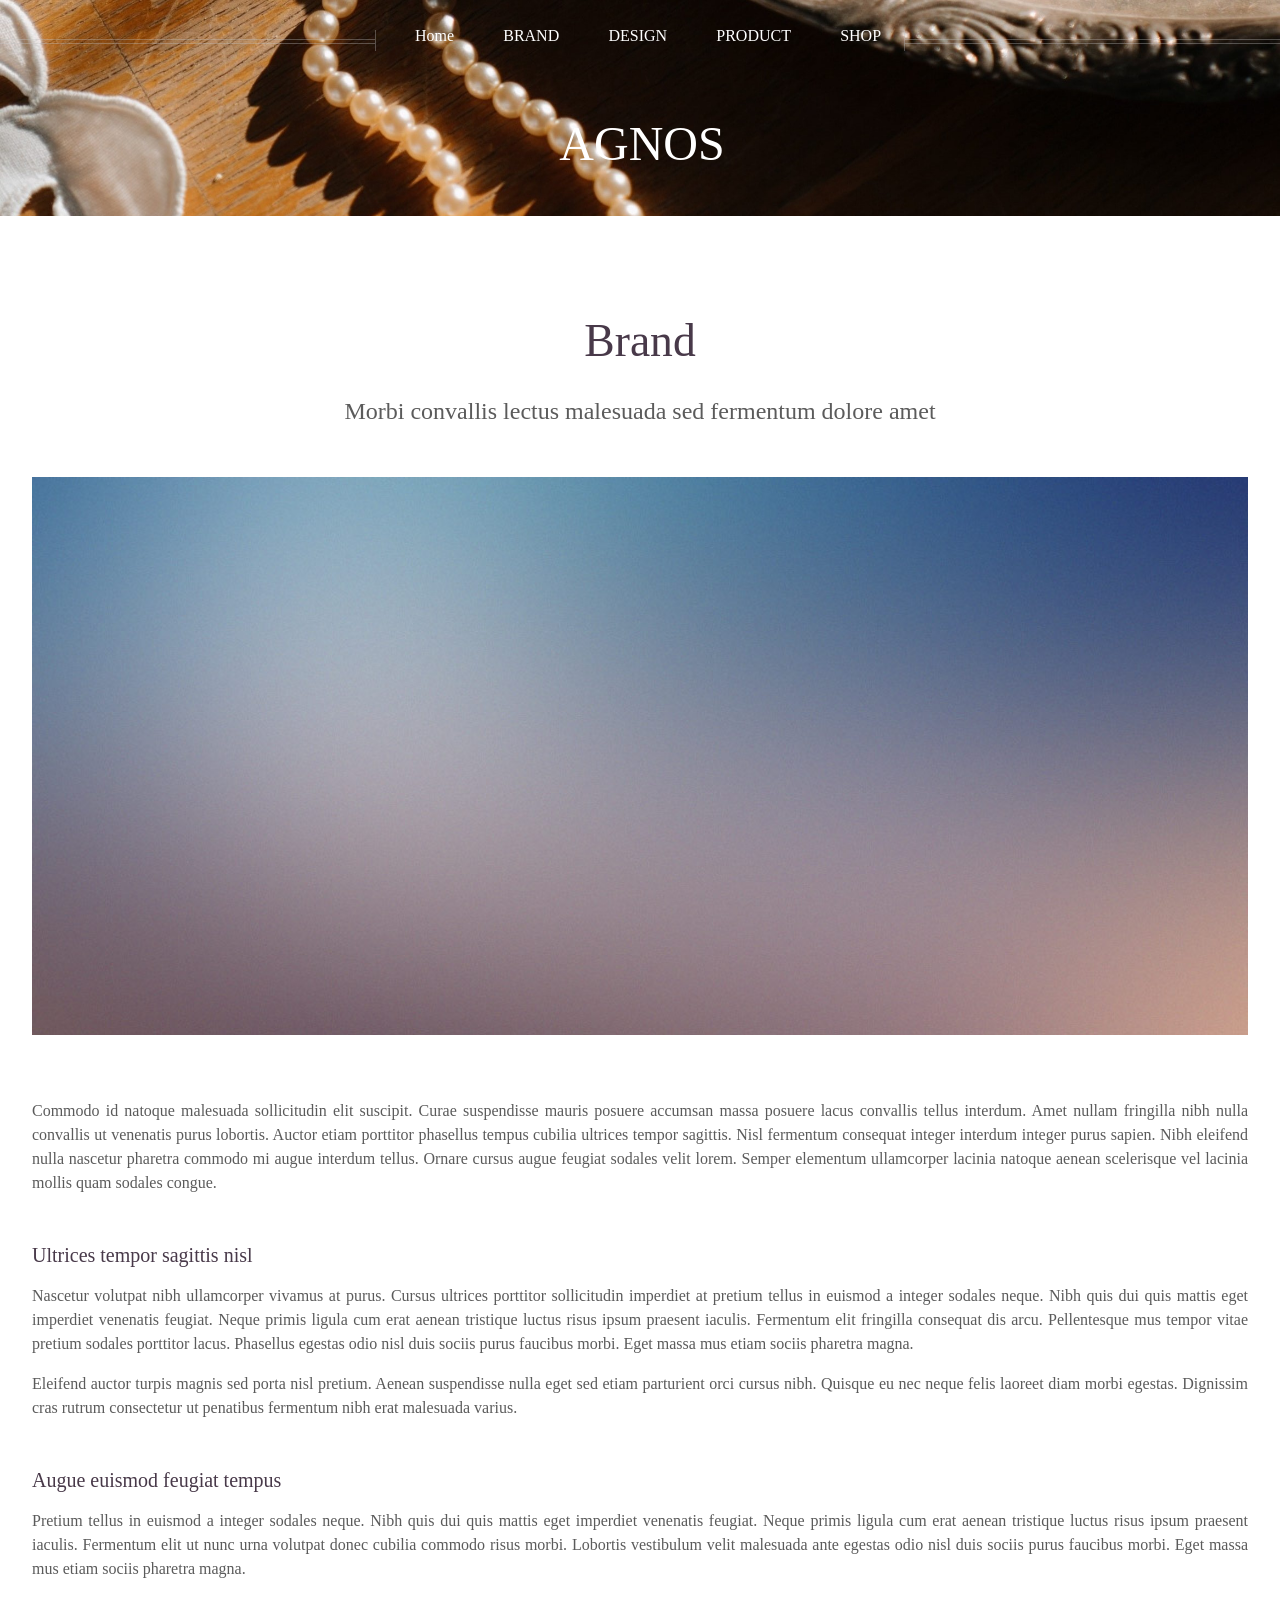
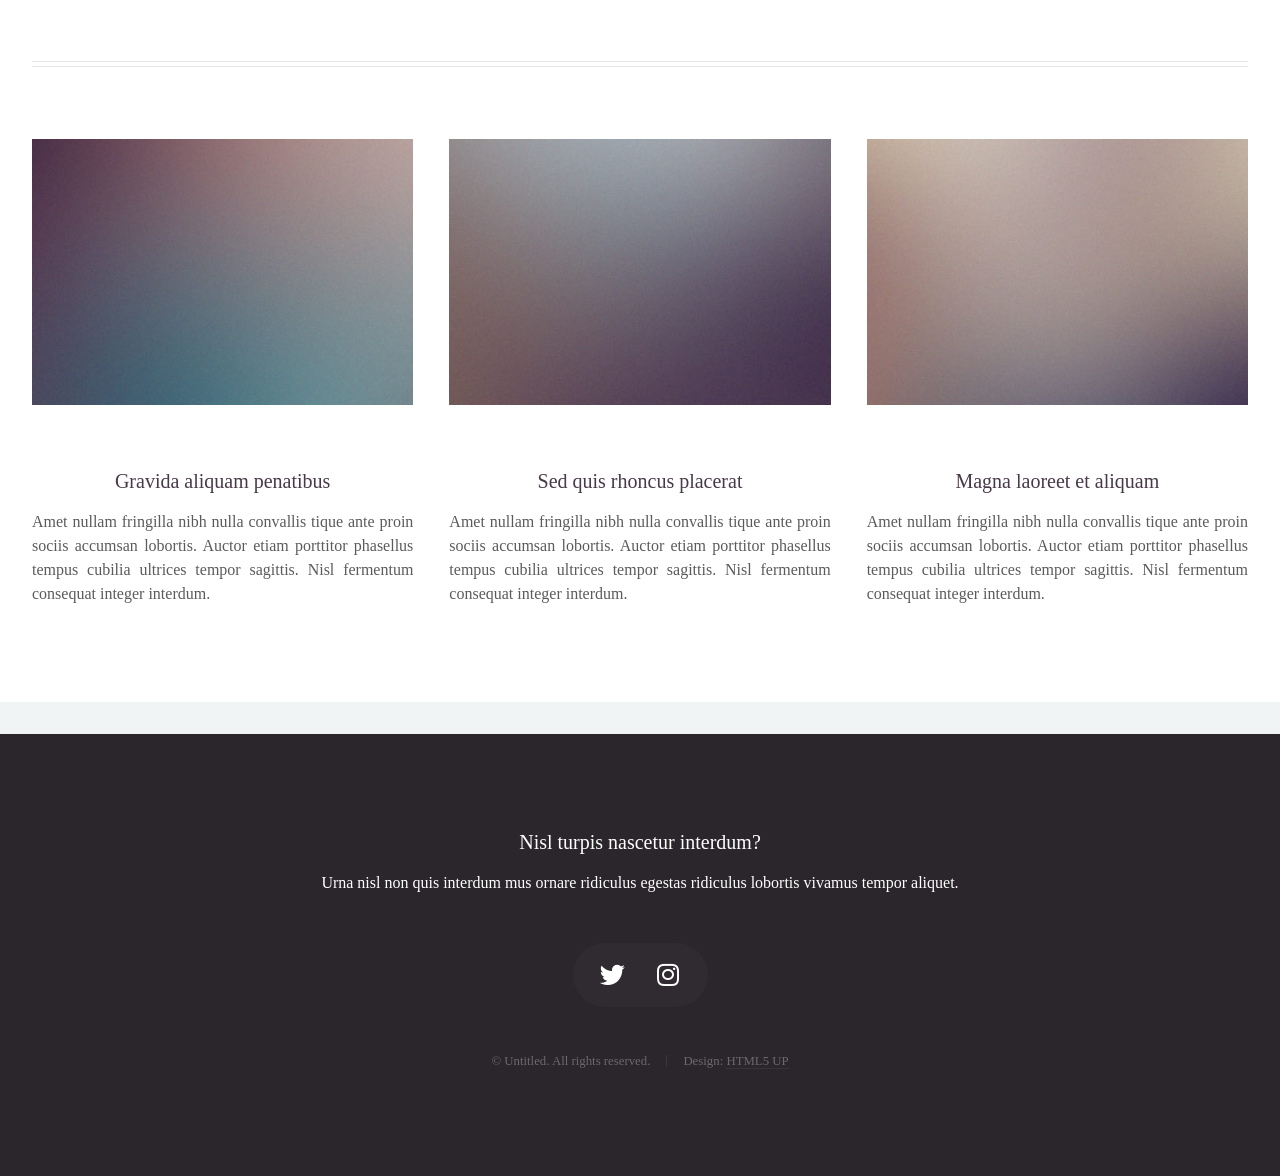
==== commit 84e39a31: "modify no-sidebar.html" ====
--- a/no-sidebar.html
+++ b/no-sidebar.html
@@ -53,7 +53,7 @@
 					<div class="container">
 						<article id="main" class="special">
 							<header>
-								<h2><a href="#">No Sidebar</a></h2>
+								<h2><a href="#">Brand</a></h2>
 								<p>
 									Morbi convallis lectus malesuada sed fermentum dolore amet
 								</p>
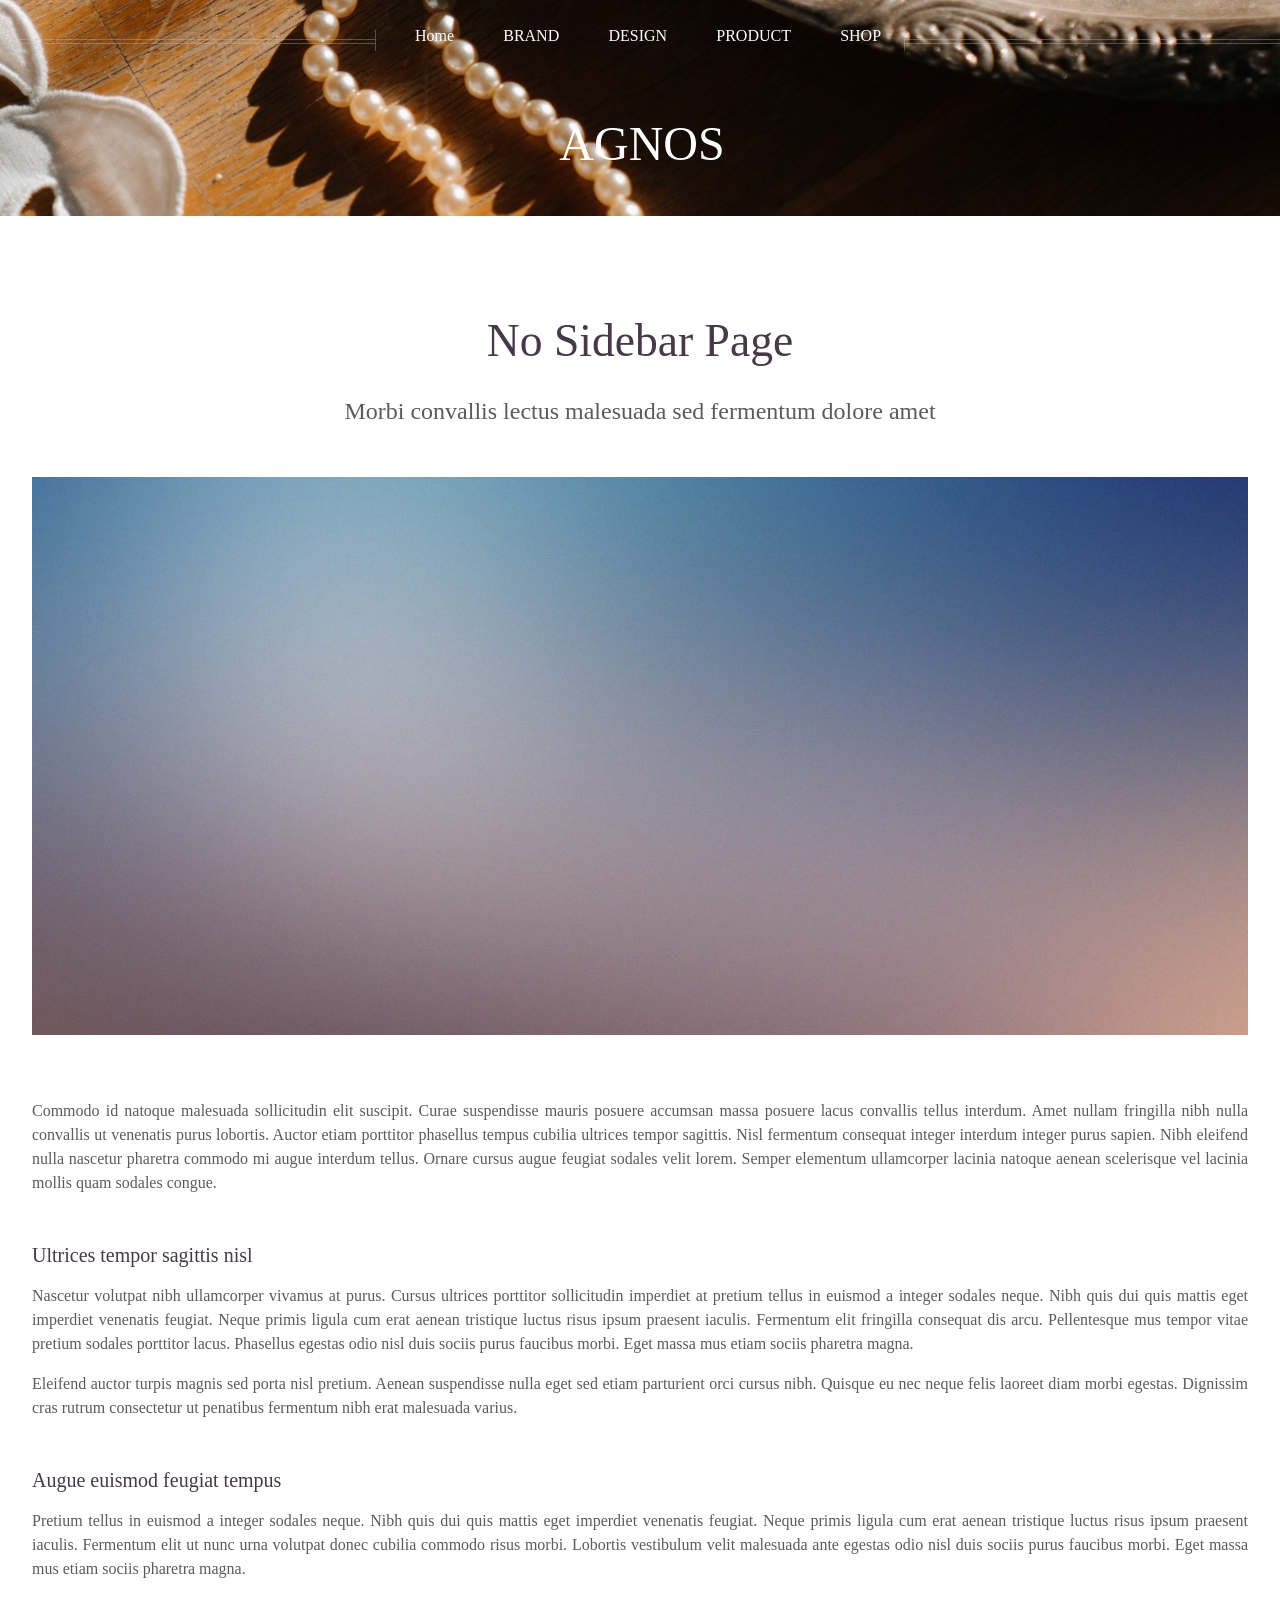
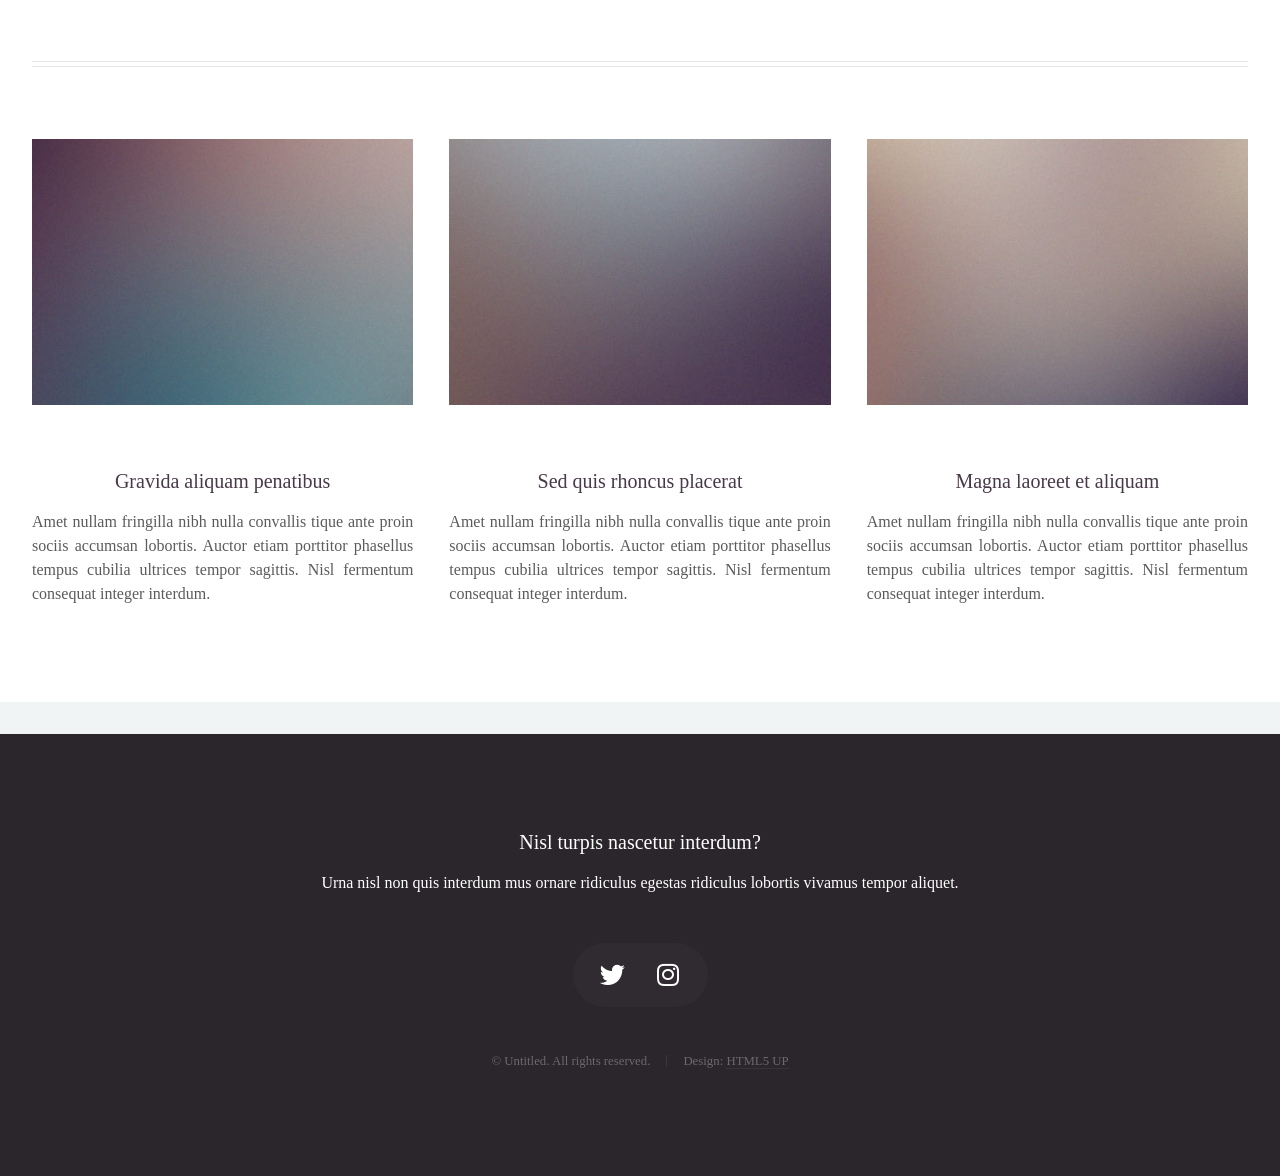
==== commit 613ce6a5: "modify second no-sidebar.html" ====
--- a/no-sidebar.html
+++ b/no-sidebar.html
@@ -53,7 +53,7 @@
 					<div class="container">
 						<article id="main" class="special">
 							<header>
-								<h2><a href="#">Brand</a></h2>
+								<h2><a href="#">No Sidebar Page</a></h2>
 								<p>
 									Morbi convallis lectus malesuada sed fermentum dolore amet
 								</p>
